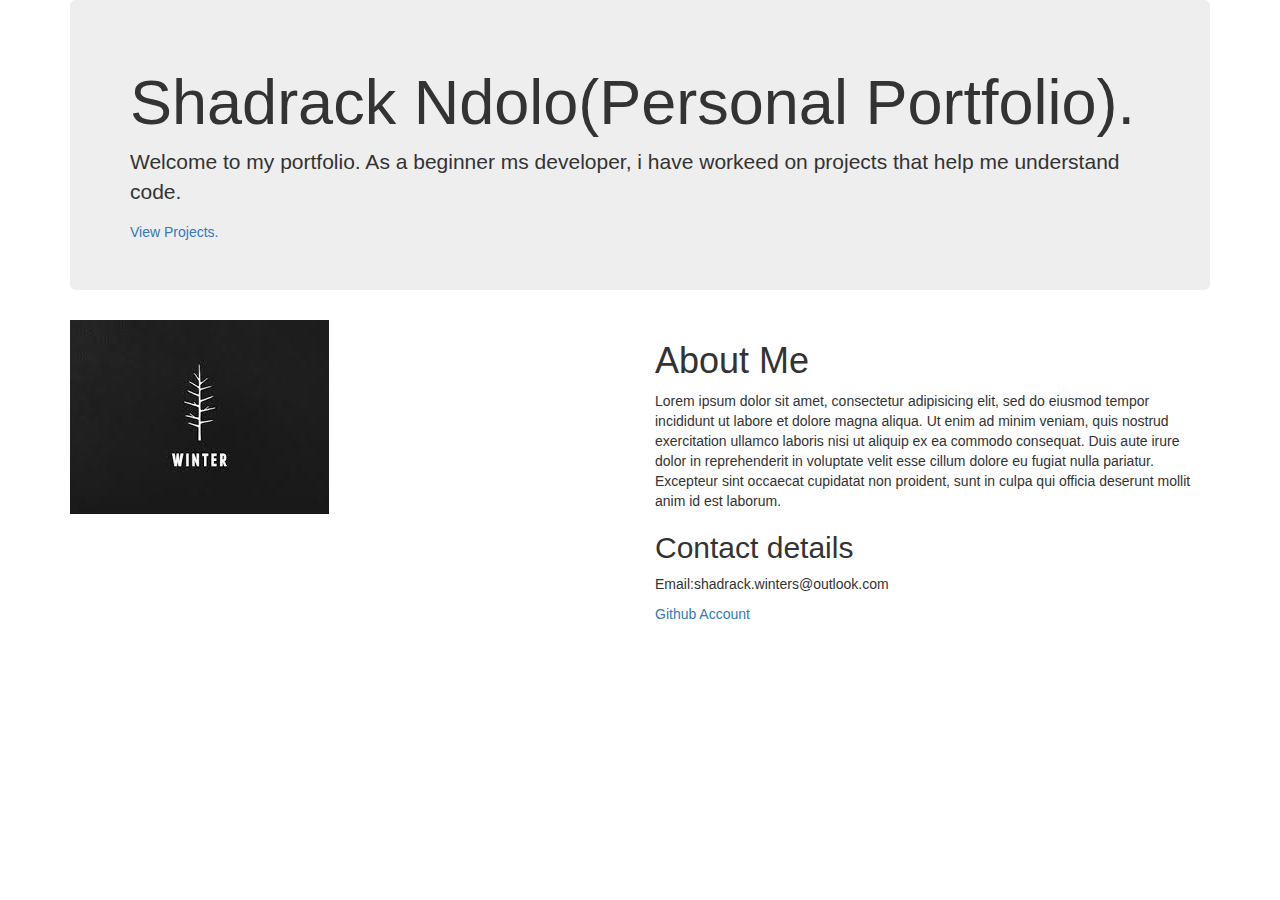
==== index.html @ e18aebf4 "init" ====
<!DOCTYPE html>
<html>
<html lang='en'>

<head>
  <meta charset="utf-8">
  <title>Personal Portfolio.</title>
  <link href="css/bootstrap-theme.min.css" rel="stylesheet" type="text/css">
  <link href="css/bootstrap.min.css" rel="stylesheet" type="text/css">

</head>

<body>
  <div class="container">
    <div class="jumbotron">
      <h1>Shadrack Ndolo(Personal Portfolio).</h1>
      <p>Welcome to my portfolio. As a beginner ms developer, i have workeed on projects that help me understand code.</p>
      <a href="View-projects.html">View Projects.</a>
    </div>

    <div class="row">
      <div class="col-md-6">
        <img src="images/shad.jpg" alt="shad"> </div>
      <div class="col-md-6">

      </div>

      <div class="col-md-6">
        <h1>About Me</h1>
        <p>Lorem ipsum dolor sit amet, consectetur adipisicing elit, sed do eiusmod tempor incididunt ut labore et dolore magna aliqua. Ut enim ad minim veniam, quis nostrud exercitation ullamco laboris nisi ut aliquip ex ea commodo consequat. Duis aute
          irure dolor in reprehenderit in voluptate velit esse cillum dolore eu fugiat nulla pariatur. Excepteur sint occaecat cupidatat non proident, sunt in culpa qui officia deserunt mollit anim id est laborum.</p>
        <div class="col-md-6">

        </div>
        <div>
          <h2>Contact details</h2>
          <p>Email:shadrack.winters@outlook.com</p>
          <a href="https://github.com/ShadrackNdolo">Github Account</a>

        </div>
</body>

</html>
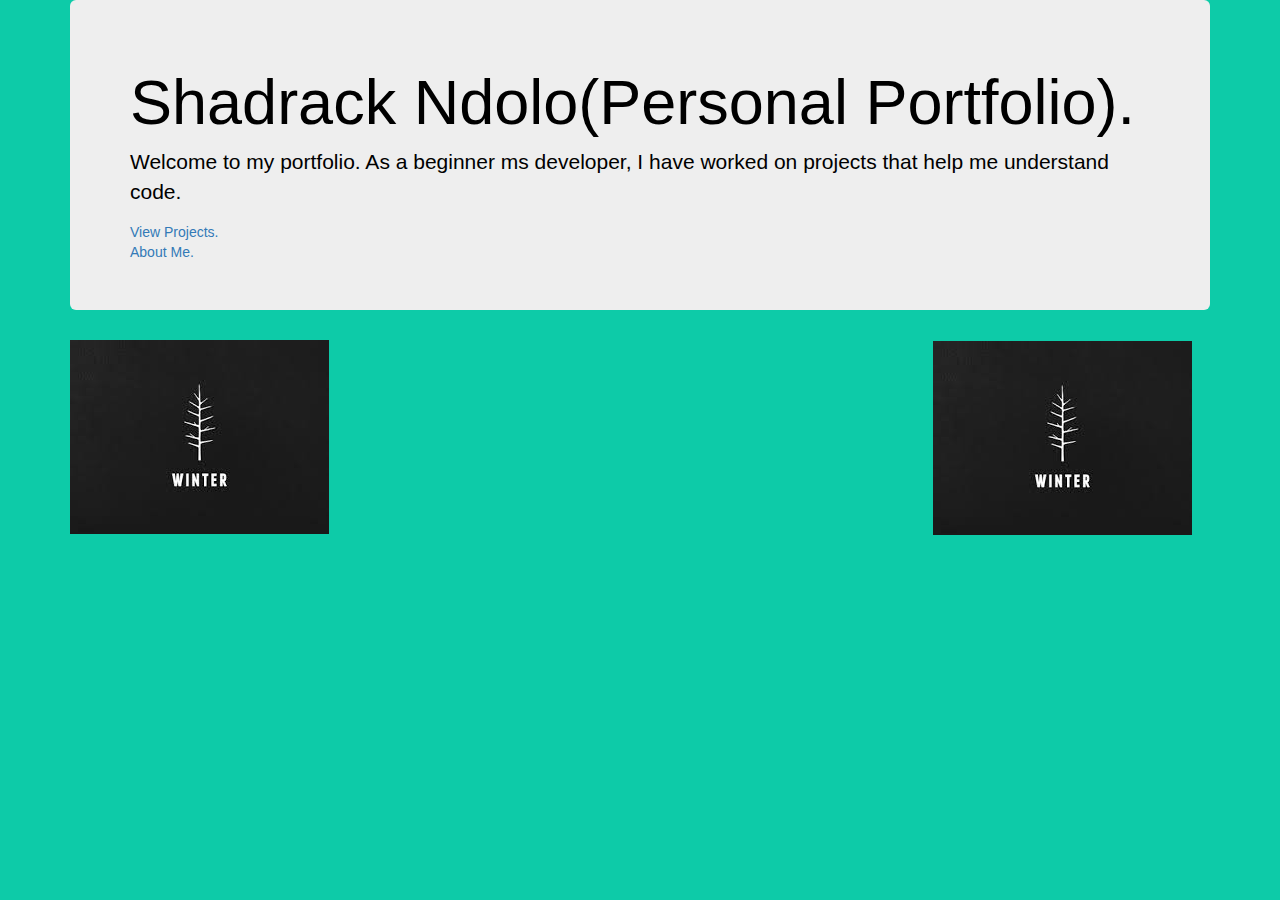
==== commit 8a5c0ef2: "Indentation and spacing of HTML and CSS" ====
--- a/index.html
+++ b/index.html
@@ -7,6 +7,7 @@
   <title>Personal Portfolio.</title>
   <link href="css/bootstrap-theme.min.css" rel="stylesheet" type="text/css">
   <link href="css/bootstrap.min.css" rel="stylesheet" type="text/css">
+  <link href="css/custom.css" rel="stylesheet" type="text/css">
 
 </head>
 
@@ -14,8 +15,9 @@
   <div class="container">
     <div class="jumbotron">
       <h1>Shadrack Ndolo(Personal Portfolio).</h1>
-      <p>Welcome to my portfolio. As a beginner ms developer, i have workeed on projects that help me understand code.</p>
-      <a href="View-projects.html">View Projects.</a>
+      <p>Welcome to my portfolio. As a beginner ms developer, I have worked on projects that help me understand code.</p>
+      <div><a href="View-projects.html">View Projects.</a></div>
+      <a href="about-me.html">About Me.</a>
     </div>
 
     <div class="row">
@@ -26,18 +28,11 @@
       </div>
 
       <div class="col-md-6">
-        <h1>About Me</h1>
-        <p>Lorem ipsum dolor sit amet, consectetur adipisicing elit, sed do eiusmod tempor incididunt ut labore et dolore magna aliqua. Ut enim ad minim veniam, quis nostrud exercitation ullamco laboris nisi ut aliquip ex ea commodo consequat. Duis aute
-          irure dolor in reprehenderit in voluptate velit esse cillum dolore eu fugiat nulla pariatur. Excepteur sint occaecat cupidatat non proident, sunt in culpa qui officia deserunt mollit anim id est laborum.</p>
+        <img src="images/shad.jpg" alt="shad">
         <div class="col-md-6">
 
         </div>
-        <div>
-          <h2>Contact details</h2>
-          <p>Email:shadrack.winters@outlook.com</p>
-          <a href="https://github.com/ShadrackNdolo">Github Account</a>
 
-        </div>
 </body>
 
 </html>
--- a/css/custom.css
+++ b/css/custom.css
@@ -0,0 +1,4 @@
+body{
+  background-color: #0DCBA8;
+  color: black;
+}
